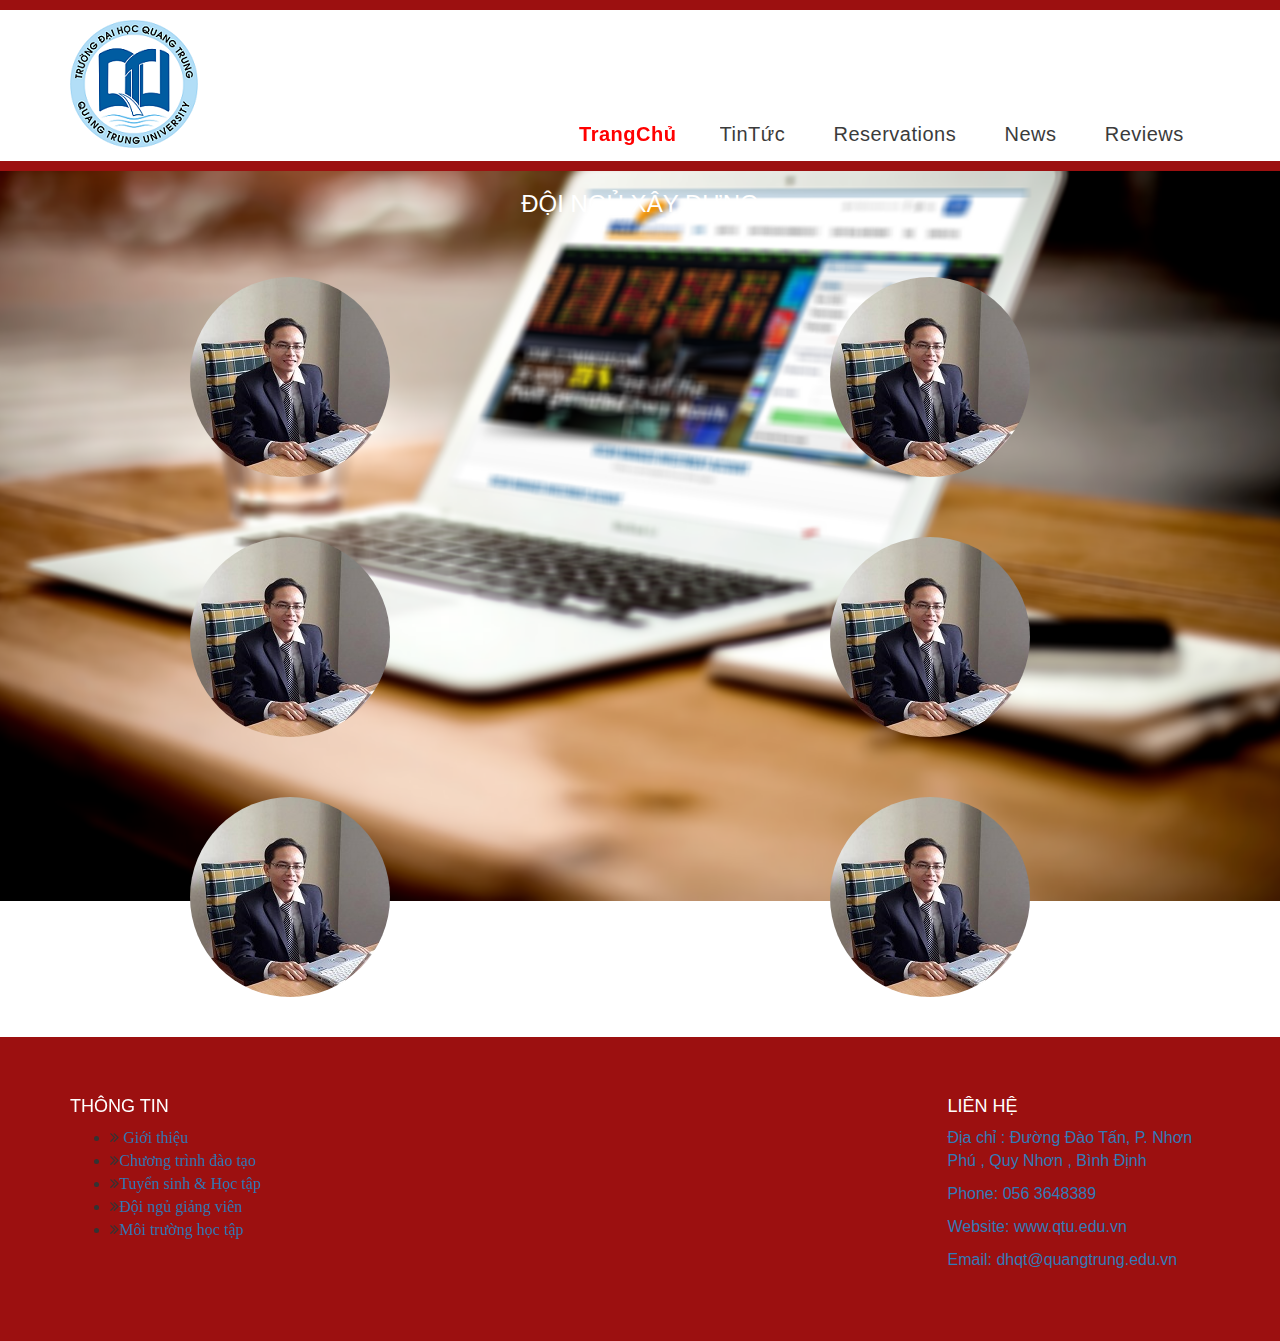
==== about.html @ 81a6c575 "webdt" ====
<!DOCTYPE html>
<html>
<head>
    <meta charset="utf-8">
    <title>Phòng Đào Tạo Đại Học Quang Trung - QTU</title>
    <link rel="stylesheet" type="text/css" href="css/bootstrap.min.css">
    <link rel="stylesheet" type ="text/css" href="css/font-awesome.min.css">
    <link rel="stylesheet" type="text/css" href="css/main.css">
   <!-- js -->
<script src="js/jquery.min.js"></script>
<script src="js/modernizr.custom.js"></script>
    <script type="text/javascript">
     $(function(){
            $('.dropdown').hover(function() {
                $(this).addClass('open');
            },
            function() {
                $(this).removeClass('open');
            });
        });
    </script>
    <!-- start-smoth-scrolling-->
    <script type="application/x-javascript"> addEventListener("load", function() { setTimeout(hideURLbar, 0); }, false); function hideURLbar(){ window.scrollTo(0,1); } </script>
<script type="text/javascript" src="js/move-top.js"></script>
<script type="text/javascript" src="js/easing.js"></script> 
<script type="text/javascript" src="js/modernizr.custom.53451.js"></script>
<script type="text/javascript">
    jQuery(document).ready(function($) {
      $(".scroll").click(function(event){   
        event.preventDefault();
        $('html,body').animate({scrollTop:$(this.hash).offset().top},1000);
      });
    });
</script>
<!-- script-for-menu -->
         <script>
           $( "span.menu" ).click(function() {
           $( "ul.nav1" ).slideToggle( 300, function() {
           // Animation complete.
            });
           });
        </script>
        <!-- /script-for-menu -->
<!--//end-smoth-scrolling-->
</head>
<body>
    <header class ="top">
        <div class ="container">
            <div class = "row">
                <div class ="col-md-3">
                    <div class ="header-logo"><img src="images/logo.png"></div>
                </div>
                <div class ="col-md-9">
                    <div class="top-nav">    
                      <ul class="nav1 cl-effect-5">
                        <li><a href="index.html" class="active"><span data-hover="TrangChủ">TrangChủ</span></a></li>
                        <li><a href="menu.html"> <span data-hover="TinTức"> TinTức </span> </a></li>
                        <li><a href="reservations.html"><span data-hover="Reservations">Reservations </span></a></li>
                        <li><a href="news.html"><span data-hover="News">News</span></a></li>
                        <li><a href="reviews.html"><span data-hover="Reviews"> Reviews </span></a></li>
                      </ul>
        
                    </div>  
                    <div class="clearfix"> </div>
                </div>
            </div> 
          </div>       
    </header>
    <div class="about" style="position: relative;z-index: 0;background: url('images/cc.png') no-repeat center / cover fixed;">
            <div class="container">
                <div class="row">
                    <div class="col-md-12 about-logo">
                        <h3> ĐỘI NGỦ XÂY DỰNG</h3> 
                    </div>
                    <div class="col-md-4 about-who">
                        <li>
                            <div class="who who-behind-photo1">
                                <div class="tn">
                                    <h3>Nguyễn Thanh Đạt</h3>
                                    <a href="https://www.facebook.com/thanhdat.nguyen.904"><i class="fa fa-facebook-official"></i></a>
                                    <p>"DIRECTING CONTENT"</p>

                                </div>
                            </div>
                        </li>
                        <li>
                            <div class="who who-behind-photo1">
                                <div class="tn">
                                    <h3>abc</h3>
                                </div>
                            </div>
                        </li>
                        <li>
                            <div class="who who-behind-photo1">
                                <div class="tn">
                                    <h3>Nguyễn Thanh Đạt</h3>
                                </div>
                            </div>
                        </li>
                    </div>
                    <div class="col-md-4 about-logo">

                    </div>
                    <div class="col-md-4 about-who">
                        <ul>
                        <li>
                            <div class="who who-behind-photo1">
                                <div class="tn">
                                    <h3>abc</h3>
                                </div>
                            </div>
                        </li>
                        </ul>
                        <ul>
                        <li>
                            <div class="who who-behind-photo1">
                                <div class="tn">
                                    <h3>abc</h3>
                                </div>
                            </div>
                        </li>
                        </ul>
                        <ul>
                        <li>
                            <div class="who who-behind-photo1">
                                <div class="tn">
                                    <h3>abc</h3>
                                </div>
                            </div>
                        </li>
                        </ul>
                    </div>
                </div>
            </div>
        </div>

	

    <footer class = "footer">
        <div class ="container">
        <div class = "row">
            <div class ="col-md-3">
                <h4>THÔNG TIN</h4>
                <ul>
                    <li><i class="fa fa-angle-double-right" aria-hidden="true"><a href="#"> Giới thiệu </a></i></li>
                    <li><i class="fa fa-angle-double-right" aria-hidden="true"><a href="#">Chương trình đào tạo</a></i></li>
                    <li><i class="fa fa-angle-double-right" aria-hidden="true"><a href="#">Tuyển sinh &amp; Học tập</a></i></li>
                    <li><i class="fa fa-angle-double-right" aria-hidden="true"><a href="#">Đội ngủ giảng viên</a></i></li>
                    <li><i class="fa fa-angle-double-right" aria-hidden="true"><a href="moi-truong-hoc-tap.php">Môi trường học tập</a></i></li>
                </ul>
            </div>
            <div class ="col-md-6"></div>
            <div class ="col-md-3">
                <h4>LIÊN HỆ</h4>
                <address>
                  <p>Địa chỉ : Đường Đào Tấn, P. Nhơn Phú ,  Quy Nhơn , Bình Định</p>
                  <p>Phone: 056 3648389 </p>
                  <p>Website: www.qtu.edu.vn</p>
                  <p>Email: dhqt@quangtrung.edu.vn</p>
                </address>
            </div>
        </div>
        </div>
    </footer>
</body>
</html>
---- css/main.css ----
.top {
	border-color: #e7e7e7;
	border-top: solid 10px #9c1010;
	border-bottom: solid 10px #9c1010;
    padding-top: 10px;
}
.footer {
	font-size: 16px;
	background: #9c1010;
    display: inline;
    float: left;
    padding: 50px 0;
    width: 100%;
}
.h4, h4 {
    color: #fff;
}
.header-logo a {
    display: block;
    width: 100%
}

#mu-service {
    display: inline;
    float: left;
    
    width: 100%;
}
#mu-service .mu-service-area {
    display: inline;
    float: left;
    width: 100%;
}
#mu-service .mu-service-area .mu-service-single {
    background-color: #01bafd;
    color: #fff;
    display: inline;
    float: left;
    padding: 35px 25px;
    text-align: center;
    width: 33.33%;
}
#mu-service-single{
width: 33.33%;   

}
#mu-service .mu-service-area .mu-service-single:nth-child(2) {
    background-color: #2ecc71;
}
#mu-service .mu-service-area .mu-service-single:nth-child(3) {
    background-color: #45a0de;
}


#mu-service .mu-service-area .mu-service-single1 {
    background-color: #01bafd;
    color: #fff;
    display: inline;
    float: left;
    padding: 35px 25px;
    text-align: center;
    width: 33.33%;
}
#mu-service-single{
width: 33.33%;   

}
#mu-abtus-counter {
    background-color: #01bafd;
    display: inline;
    float: left;
    padding: 100px 0;
    width: 100%;
}
#mu-abtus-counter .mu-abtus-counter-area .mu-abtus-counter-single h4 {
    color: #fff;
    font-size: 40px;
    font-weight: bold;
    margin-bottom: 5px;
    margin-top: 20px;
}
#mu-service .mu-service-area .mu-service-single1:nth-child(2) {
    background-color: #0d2933;
}
#mu-service .mu-service-area .mu-service-single1:nth-child(3) {
    background-color: #1d2021;
}
#mu-abtus-counter .mu-abtus-counter-area {
    display: inline;
    float: left;
    width: 100%;
}
#mu-abtus-counter .mu-abtus-counter-area .mu-abtus-counter-single {
    border-right: 2px solid #888;
    display: inline;
    float: left;
    text-align: center;
    width: 100%;
}
.top-nav {
    float: right;
   margin-top: 100px


}
span.menu {
    display: none;
}

.top-nav ul li{
    list-style-type:none;
    display: inline-block;
    margin: 0 1.3em;
}   
.top-nav ul li a {
    position: relative;
    display: inline-block;
    margin: 0;
    color: #3b3b3b;
    text-decoration: none;
    font-weight: 500;
    font-size: 20px;
    letter-spacing: 0.5px;

}
.cl-effect-5 li a {
     overflow: hidden;
     padding: 0 8px 0 0;
     height: 1.3em;

}

.cl-effect-5 li a span {
    position: relative;
    display: inline-block;
    -webkit-transition: -webkit-transform 0.3s;
    -moz-transition: -moz-transform 0.3s;
    transition: transform 0.3s;
}

.cl-effect-5 li a span::before {
    position: absolute;
    top: 100%;
    content: attr(data-hover);
    font-weight: 600;
    -webkit-transform: translate3d(0,0,0);
    -moz-transform: translate3d(0,0,0);
    transform: translate3d(0,0,0);
}

.cl-effect-5 li a:hover span,
.cl-effect-5 li a:focus span,.cl-effect-5 li a.active span {
    -webkit-transform: translateY(-100%);
    -moz-transform: translateY(-100%);
    transform: translateY(-100%);
    color:red;
}
address {
    margin-bottom: 20px;
    font-style: normal;
    line-height: 1.42857143;
    color: #337ab7;
}
.tintuc {
    margin: 20px auto;
    font-size: 24px;
    color: #be1e2d;
    text-transform: uppercase;
    text-align: center;
}
.tintucchung {
    height: auto;
    width: 100%;
    margin-bottom: 10px;
}
.Date {
    color: #999;
    font-style: italic;
}
#sukien {
    margin: 20px auto;
    text-align: center;
}
.sk {
    font-size: 24px;
    color: #9c1010;
    text-transform: uppercase;
    line-height: 200%;
}

.space {
	padding-bottom: 12em;
}
.abc {
	

	 
     width: 50px;
    height: 50px;
    -webkit-transition: width 2s, height 4s; /* For Safari 3.1 to 6.0 */
    transition: width 2s, height 4s;
    

    
    position: absolute;
  	
    z-index: 0;
   font-size: 60px;
    color: rgba(0,0,0,0.15);
    
}

.abc:hover{
	 width: 600px;
	 height: 300px;

}
.who{
    width: 200px;
    height: 200px;
    border-radius: 50%;
    position: relative;
    cursor: default;
    
    -webkit-transition: all 0.4s ease-in-out;
    -moz-transition: all 0.4s ease-in-out;
    -o-transition: all 0.4s ease-in-out;
    -ms-transition: all 0.4s ease-in-out;
    transition: all 0.4s ease-in-out;
}
.who:hover {
    box-shadow: inset 0 0 0 110px rgba(200,95,66, 0.4), inset 0 0 0 16px rgba(255,255,255,0.8), 0 1px 2px rgba(0,0,0,0.1);
}
.who-behind-photo1{
    background-image: url(../images/nguyenthanhdat1.jpg);
}
.tn{
    position: absolute;
    width: 100%;
    height: 100%;
    border-radius: 50%;
    opacity: 0;
    -webkit-transition: all 0.4s ease-in-out;
    -moz-transition: all 0.4s ease-in-out;
    -o-transition: all 0.4s ease-in-out;
    -ms-transition: all 0.4s ease-in-out;
    transition: all 0.4s ease-in-out;
    -webkit-transform: scale(0);
    -moz-transform: scale(0);
    -o-transform: scale(0);
    -ms-transform: scale(0);
    transform: scale(0);
    -webkit-backface-visibility: hidden;
}
.who:hover .tn {
    opacity: 1;
    -webkit-transform: scale(1);
    -moz-transform: scale(1);
    -o-transform: scale(1);
    -ms-transform: scale(1);
    transform: scale(1);
}
.who h3 {
    color: #fff;
    text-transform: uppercase;
    position: relative;
    letter-spacing: 4px;
    font-size: 8px;
    margin: -1px 44px;
    padding: 43px 0 0 0;
    height: 110px;
    font-family: 'Open Sans', Arial, sans-serif;
    text-shadow: 0 0 1px #fff, 0 1px 2px rgba(0,0,0,0.3);
    text-align: center;
}
.who p {
    color: #fff;
    padding: 29px 9px;
    font-style: italic;
    margin: 0 20px;
    font-size: 12px;
    border-top: 1px solid rgba(255,255,255,0.5);
    
}
.about-logo h3{
	text-align: center;
	color: #fff;
}
.about-who {
    margin-top: 30px;
}
.about-who li{
    width: 220px;
    height: 220px;
    margin: 20px;
    float: right;
    clear: right;
    display: -webkit-inline-box;
}
.about-who ul{
    width: 220px;
    height: 220px;
 
    float: left: 
   
}



///https://developer.mozilla.org/en-US/docs/Web/CSS/CSS_Transitions/Using_CSS_transitions
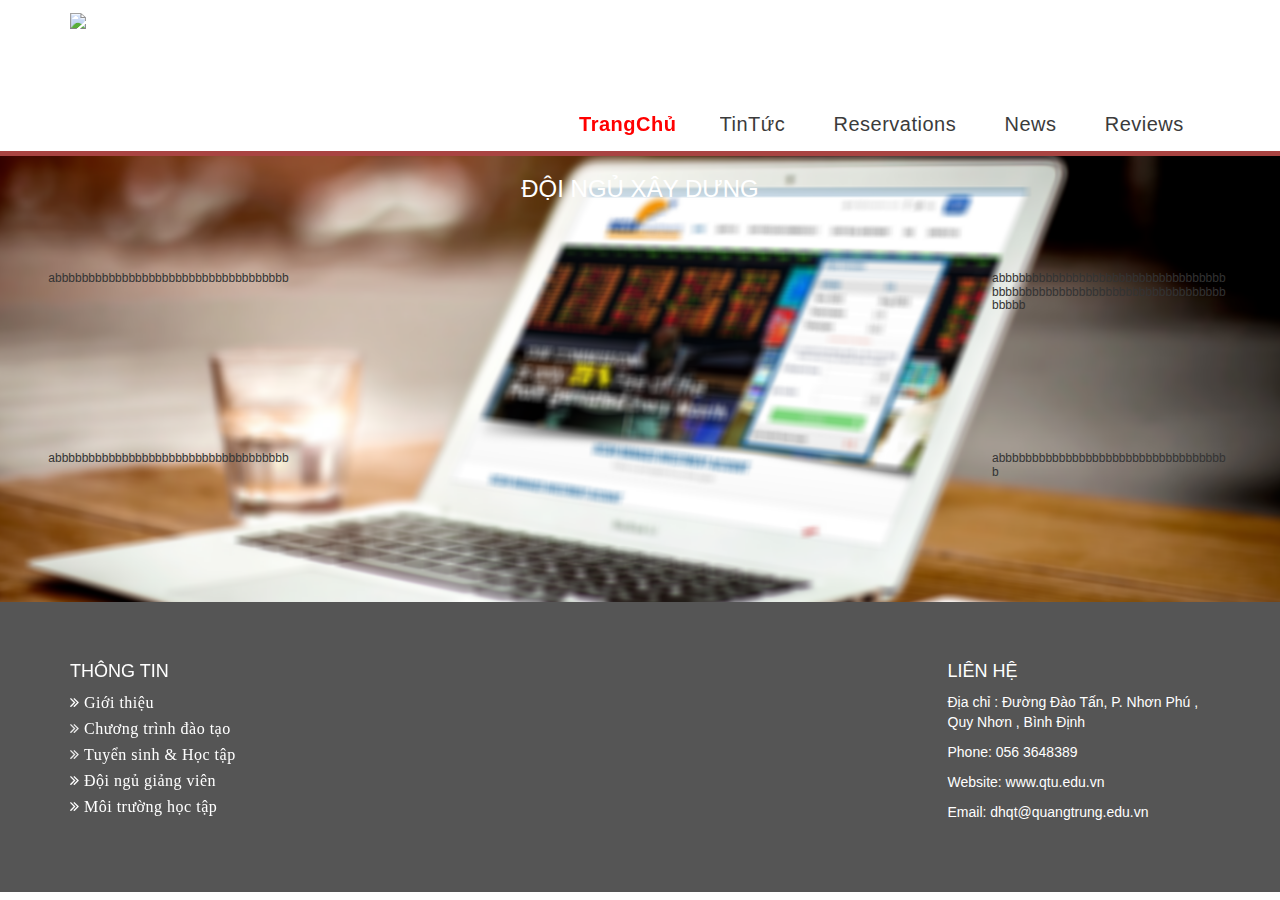
==== commit a4f7361a: "Fix icon" ====
--- a/about.html
+++ b/about.html
@@ -6,49 +6,13 @@
     <link rel="stylesheet" type="text/css" href="css/bootstrap.min.css">
     <link rel="stylesheet" type ="text/css" href="css/font-awesome.min.css">
     <link rel="stylesheet" type="text/css" href="css/main.css">
-   <!-- js -->
-<script src="js/jquery.min.js"></script>
-<script src="js/modernizr.custom.js"></script>
-    <script type="text/javascript">
-     $(function(){
-            $('.dropdown').hover(function() {
-                $(this).addClass('open');
-            },
-            function() {
-                $(this).removeClass('open');
-            });
-        });
-    </script>
-    <!-- start-smoth-scrolling-->
-    <script type="application/x-javascript"> addEventListener("load", function() { setTimeout(hideURLbar, 0); }, false); function hideURLbar(){ window.scrollTo(0,1); } </script>
-<script type="text/javascript" src="js/move-top.js"></script>
-<script type="text/javascript" src="js/easing.js"></script> 
-<script type="text/javascript" src="js/modernizr.custom.53451.js"></script>
-<script type="text/javascript">
-    jQuery(document).ready(function($) {
-      $(".scroll").click(function(event){   
-        event.preventDefault();
-        $('html,body').animate({scrollTop:$(this.hash).offset().top},1000);
-      });
-    });
-</script>
-<!-- script-for-menu -->
-         <script>
-           $( "span.menu" ).click(function() {
-           $( "ul.nav1" ).slideToggle( 300, function() {
-           // Animation complete.
-            });
-           });
-        </script>
-        <!-- /script-for-menu -->
-<!--//end-smoth-scrolling-->
 </head>
 <body>
     <header class ="top">
         <div class ="container">
             <div class = "row">
                 <div class ="col-md-3">
-                    <div class ="header-logo"><img src="images/logo.png"></div>
+                    <div class ="header-logo"><img src="images/headlogo.png"></div>
                 </div>
                 <div class ="col-md-9">
                     <div class="top-nav">    
@@ -70,33 +34,33 @@
             <div class="container">
                 <div class="row">
                     <div class="col-md-12 about-logo">
-                        <h3> ĐỘI NGỦ XÂY DỰNG</h3> 
+                        <h3> ĐỘI NGỦ XÂY DỰNG</h3>
                     </div>
                     <div class="col-md-4 about-who">
                         <li>
                             <div class="who who-behind-photo1">
                                 <div class="tn">
                                     <h3>Nguyễn Thanh Đạt</h3>
-                                    <a href="https://www.facebook.com/thanhdat.nguyen.904"><i class="fa fa-facebook-official"></i></a>
-                                    <p>"DIRECTING CONTENT"</p>
-
-                                </div>
+                                    <p class="who-social"><a href="https://www.facebook.com/thanhdat.nguyen.904"><i class="fa fa-facebook-official"></i></a></p>
+                                    <p class="who-position">"DIRECTING CONTENT"</p>
+                                </div> 
+                                <div class="about-text-left"> 
+									<h6>abbbbbbbbbbbbbbbbbbbbbbbbbbbbbbbbbbb</h6>
+                                </div>                              
                             </div>
                         </li>
                         <li>
-                            <div class="who who-behind-photo1">
+                            <div class="who who-behind-photo2">
                                 <div class="tn">
-                                    <h3>abc</h3>
+                                    <h3>Nguyễn hoàng phúc</h3>
+                                    <p class="who-social"><a href="https://www.facebook.com/phuc.nguyen.716"><i class="fa fa-facebook-official"></i></a></p>
+                                    <p class="who-position">"DEVELOPMENT SYSTEM"</p>
+                                </div> 
+                                <div class="about-text-left"> 
+									<h6>abbbbbbbbbbbbbbbbbbbbbbbbbbbbbbbbbbb</h6>
                                 </div>
                             </div>
-                        </li>
-                        <li>
-                            <div class="who who-behind-photo1">
-                                <div class="tn">
-                                    <h3>Nguyễn Thanh Đạt</h3>
-                                </div>
-                            </div>
-                        </li>
+                        </li>                      
                     </div>
                     <div class="col-md-4 about-logo">
 
@@ -104,53 +68,52 @@
                     <div class="col-md-4 about-who">
                         <ul>
                         <li>
-                            <div class="who who-behind-photo1">
+                            <div class="who who-behind-photo3">
                                 <div class="tn">
-                                    <h3>abc</h3>
+                                    <h3>đỗ minh đức</h3>
+                                    <p class="who-social"><a href="https://www.facebook.com/princedominh?fref=ts"><i class="fa fa-facebook-official"></i></a></p>
+                                    <p class="who-position">"DEVELOPMENT SYSTEM"</p>
+                                </div> 
+                                <div class="about-text-right"> 
+									<h6>abbbbbbbbbbbbbbbbbbbbbbbbbbbbbbbbbbbbbbbbbbbbbbbbbbbbbbbbbbbbbbbbbbbbbbbbbb</h6>
                                 </div>
                             </div>
                         </li>
                         </ul>
                         <ul>
                         <li>
-                            <div class="who who-behind-photo1">
-                                <div class="tn">
-                                    <h3>abc</h3>
+                            <div class="who who-behind-photo4">
+                                 <div class="tn">
+                                    <h3>cao nhật triết</h3>
+                                    <p class="who-social"><a href="https://www.facebook.com/profile.php?id=100012767382526"><i class="fa fa-facebook-official"></i></a></p>
+                                    <p class="who-position">"DEVELOPMENT SYSTEM"</p>
+                                </div> 
+                                <div class="about-text-right"> 
+									<h6>abbbbbbbbbbbbbbbbbbbbbbbbbbbbbbbbbbb</h6>
                                 </div>
                             </div>
-                        </li>
-                        </ul>
-                        <ul>
-                        <li>
-                            <div class="who who-behind-photo1">
-                                <div class="tn">
-                                    <h3>abc</h3>
-                                </div>
-                            </div>
-                        </li>
-                        </ul>
+                        </li>                        
                     </div>
                 </div>
             </div>
-        </div>
-
-	
-
+    </div>
     <footer class = "footer">
         <div class ="container">
         <div class = "row">
             <div class ="col-md-3">
+              <div class="footer-left">
                 <h4>THÔNG TIN</h4>
-                <ul>
+                  <ul>
                     <li><i class="fa fa-angle-double-right" aria-hidden="true"><a href="#"> Giới thiệu </a></i></li>
-                    <li><i class="fa fa-angle-double-right" aria-hidden="true"><a href="#">Chương trình đào tạo</a></i></li>
-                    <li><i class="fa fa-angle-double-right" aria-hidden="true"><a href="#">Tuyển sinh &amp; Học tập</a></i></li>
-                    <li><i class="fa fa-angle-double-right" aria-hidden="true"><a href="#">Đội ngủ giảng viên</a></i></li>
-                    <li><i class="fa fa-angle-double-right" aria-hidden="true"><a href="moi-truong-hoc-tap.php">Môi trường học tập</a></i></li>
-                </ul>
+                    <li><i class="fa fa-angle-double-right" aria-hidden="true"><a href="#"> Chương trình đào tạo</a></i></li>
+                    <li><i class="fa fa-angle-double-right" aria-hidden="true"><a href="#"> Tuyển sinh &amp; Học tập</a></i></li>
+                     <li><i class="fa fa-angle-double-right" aria-hidden="true"><a href="#"> Đội ngủ giảng viên</a></i></li>
+                    <li><i class="fa fa-angle-double-right" aria-hidden="true"><a href="moi-truong-hoc-tap.php"> Môi trường học tập</a></i></li>
+                  </ul>
+              </div>
             </div>
             <div class ="col-md-6"></div>
-            <div class ="col-md-3">
+            <div class ="col-md-3 footer-left">
                 <h4>LIÊN HỆ</h4>
                 <address>
                   <p>Địa chỉ : Đường Đào Tấn, P. Nhơn Phú ,  Quy Nhơn , Bình Định</p>
--- a/css/main.css
+++ b/css/main.css
@@ -1,16 +1,45 @@
 .top {
-	border-color: #e7e7e7;
-	border-top: solid 10px #9c1010;
-	border-bottom: solid 10px #9c1010;
+    border-color: #e7e7e7;
+    border-bottom: solid 5px #a94442;
     padding-top: 10px;
 }
 .footer {
-	font-size: 16px;
-	background: #9c1010;
+    background: #555;
     display: inline;
     float: left;
     padding: 50px 0;
     width: 100%;
+}
+
+.footer-left ul {
+  padding: 0;
+  margin: 0;
+}
+.footer-left ul li {
+    display: block;
+     font-size: 16px;
+    color: #fff;
+    font-weight: 300;
+    letter-spacing: 0.5px;
+    margin-bottom: 3px;
+}
+.footer-left ul li:nth-child(2),.footer-left ul li:nth-child(3) {
+  font-weight: 100;
+  color: #ebebeb;
+}
+.footer-left ul li a{
+    color: #fff;
+    text-decoration:none;
+    font-weight:400;
+}
+.footer-left ul li a:hover{
+    color: #f1df1a;
+}
+address {
+    margin-bottom: 20px;
+    font-style: normal;
+    line-height: 1.42857143;
+    color: #fff;
 }
 .h4, h4 {
     color: #fff;
@@ -23,7 +52,8 @@
 #mu-service {
     display: inline;
     float: left;
-    
+    margin-top: 10em;
+    margin-bottom: 10em;
     width: 100%;
 }
 #mu-service .mu-service-area {
@@ -66,7 +96,7 @@
 
 }
 #mu-abtus-counter {
-    background-color: #01bafd;
+    background-color: #d05552;
     display: inline;
     float: left;
     padding: 100px 0;
@@ -155,12 +185,6 @@
     transform: translateY(-100%);
     color:red;
 }
-address {
-    margin-bottom: 20px;
-    font-style: normal;
-    line-height: 1.42857143;
-    color: #337ab7;
-}
 .tintuc {
     margin: 20px auto;
     font-size: 24px;
@@ -191,23 +215,16 @@
 .space {
 	padding-bottom: 12em;
 }
-.abc {
-	
-
-	 
+
+.abc {		 
      width: 50px;
     height: 50px;
     -webkit-transition: width 2s, height 4s; /* For Safari 3.1 to 6.0 */
     transition: width 2s, height 4s;
-    
-
-    
     position: absolute;
-  	
     z-index: 0;
    font-size: 60px;
-    color: rgba(0,0,0,0.15);
-    
+    color: rgba(0,0,0,0.15);   
 }
 
 .abc:hover{
@@ -215,9 +232,10 @@
 	 height: 300px;
 
 }
+/*---------start-about.html-------*/
 .who{
-    width: 200px;
-    height: 200px;
+    width: 140px;
+    height: 140px;
     border-radius: 50%;
     position: relative;
     cursor: default;
@@ -232,7 +250,22 @@
     box-shadow: inset 0 0 0 110px rgba(200,95,66, 0.4), inset 0 0 0 16px rgba(255,255,255,0.8), 0 1px 2px rgba(0,0,0,0.1);
 }
 .who-behind-photo1{
-    background-image: url(../images/nguyenthanhdat1.jpg);
+    background-image: url(../images/nguyenthanhdat11.jpg);
+}
+.who-behind-photo2{
+    background-image: url(../images/nguyenhoangphuc.jpg);
+}
+.who-behind-photo3{
+    background-image: url(../images/dominhduc.jpg);
+}
+.who-behind-photo4{
+    background-image: url(../images/caonhattriet.jpg);
+}
+.who-social {margin: -39px 17px; font-size: 20px; border-top: 1px solid rgba(255,255,255,0.5);
+}
+.who-position{ margin: 37px 19px;
+    border-top: 1px solid rgba(255,255,255,0.5);
+    font-size: 11px;
 }
 .tn{
     position: absolute;
@@ -264,9 +297,9 @@
     color: #fff;
     text-transform: uppercase;
     position: relative;
-    letter-spacing: 4px;
-    font-size: 8px;
-    margin: -1px 44px;
+    letter-spacing: 1px;
+    font-size: 11px;
+    margin: -12px 27px;
     padding: 43px 0 0 0;
     height: 110px;
     font-family: 'Open Sans', Arial, sans-serif;
@@ -275,12 +308,9 @@
 }
 .who p {
     color: #fff;
-    padding: 29px 9px;
+    padding: 1px 13px;
     font-style: italic;
-    margin: 0 20px;
-    font-size: 12px;
-    border-top: 1px solid rgba(255,255,255,0.5);
-    
+    text-align: center;
 }
 .about-logo h3{
 	text-align: center;
@@ -289,22 +319,34 @@
 .about-who {
     margin-top: 30px;
 }
-.about-who li{
-    width: 220px;
-    height: 220px;
+.about-who li {
+    width: 120px;
     margin: 20px;
     float: right;
     clear: right;
     display: -webkit-inline-box;
 }
 .about-who ul{
-    width: 220px;
-    height: 220px;
- 
-    float: left: 
+    width: 140px;
+  
    
 }
-
-
+.about-text-left{
+    margin-left: -259px;
+    word-wrap: break-word;
+    width: 184%;
+    height: 94%;
+}
+.about-text-left h6{
+    float: right;
+}
+.about-text-right{
+    margin-left: 142px;
+    word-wrap: break-word;
+    width: 170%;
+    height: 94%;
+
+}
+/*---------End-about.html-------*/
 
 ///https://developer.mozilla.org/en-US/docs/Web/CSS/CSS_Transitions/Using_CSS_transitions
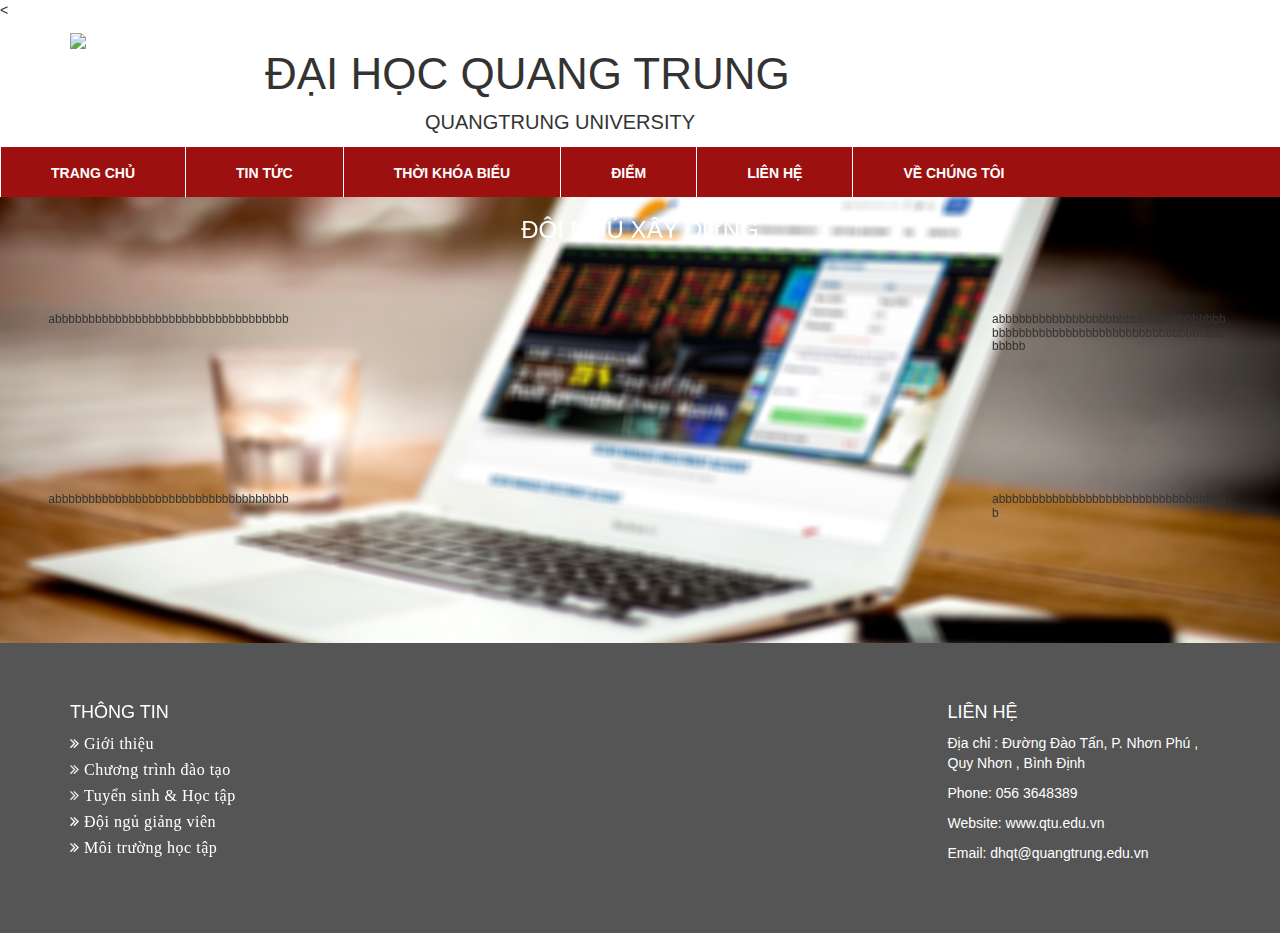
==== commit 9fadd6a4: "Update index + about" ====
--- a/about.html
+++ b/about.html
@@ -8,27 +8,32 @@
     <link rel="stylesheet" type="text/css" href="css/main.css">
 </head>
 <body>
-    <header class ="top">
+    <<header class ="top">
         <div class ="container">
             <div class = "row">
-                <div class ="col-md-3">
+                <div class ="col-md-2">
                     <div class ="header-logo"><img src="images/headlogo.png"></div>
                 </div>
-                <div class ="col-md-9">
-                    <div class="top-nav">    
-                      <ul class="nav1 cl-effect-5">
-                        <li><a href="index.html" class="active"><span data-hover="TrangChủ">TrangChủ</span></a></li>
-                        <li><a href="menu.html"> <span data-hover="TinTức"> TinTức </span> </a></li>
-                        <li><a href="reservations.html"><span data-hover="Reservations">Reservations </span></a></li>
-                        <li><a href="news.html"><span data-hover="News">News</span></a></li>
-                        <li><a href="reviews.html"><span data-hover="Reviews"> Reviews </span></a></li>
-                      </ul>
-        
-                    </div>  
-                    <div class="clearfix"> </div>
+                <div class ="col-md-10">
+                  <h1 class="n-scl">
+                    ĐẠI HỌC QUANG TRUNG
+                  </h1>
+                  <p class="name">QUANGTRUNG UNIVERSITY</p>
                 </div>
             </div> 
-          </div>       
+          </div>    
+    
+        <div class="menu" style="transform: translate3d(0px, 0px, 0px);">
+          <ul>
+            <li class="active"><a href="#">TRANG CHỦ</a></li>
+            <li><a href="#">TIN TỨC</a></li>
+            <li><a href="#">THỜI KHÓA BIỂU</a></li>
+            <li><a href="#">ĐIỂM</a></li>
+            <li><a href="#">LIÊN HỆ</a></li>
+            <li><a href="#">VỀ CHÚNG TÔI</a></li>
+          </ul>
+        </div>
+    </div>
     </header>
     <div class="about" style="position: relative;z-index: 0;background: url('images/cc.png') no-repeat center / cover fixed;">
             <div class="container">
@@ -41,7 +46,7 @@
                             <div class="who who-behind-photo1">
                                 <div class="tn">
                                     <h3>Nguyễn Thanh Đạt</h3>
-                                    <p class="who-social"><a href="https://www.facebook.com/thanhdat.nguyen.904"><i class="fa fa-facebook-official"></i></a></p>
+                                    <div class="who-social"><a href="https://www.facebook.com/thanhdat.nguyen.904"><i class="fa fa-facebook-official"></i></a></div>
                                     <p class="who-position">"DIRECTING CONTENT"</p>
                                 </div> 
                                 <div class="about-text-left"> 
@@ -53,7 +58,9 @@
                             <div class="who who-behind-photo2">
                                 <div class="tn">
                                     <h3>Nguyễn hoàng phúc</h3>
-                                    <p class="who-social"><a href="https://www.facebook.com/phuc.nguyen.716"><i class="fa fa-facebook-official"></i></a></p>
+                                    <div class="who-social"><a href="https://www.facebook.com/phuc.nguyen.716"><i class="fa fa-facebook-official"></i></a>
+                                    <a href="mailto:nguyenthanhdat@quangtrung.edu.vn"><i class="fa fa-facebook-official"></i></a>
+                                    </div>
                                     <p class="who-position">"DEVELOPMENT SYSTEM"</p>
                                 </div> 
                                 <div class="about-text-left"> 
@@ -71,7 +78,7 @@
                             <div class="who who-behind-photo3">
                                 <div class="tn">
                                     <h3>đỗ minh đức</h3>
-                                    <p class="who-social"><a href="https://www.facebook.com/princedominh?fref=ts"><i class="fa fa-facebook-official"></i></a></p>
+                                    <div class="who-social"><a href="https://www.facebook.com/princedominh?fref=ts"><i class="fa fa-facebook-official"></i></a></div>
                                     <p class="who-position">"DEVELOPMENT SYSTEM"</p>
                                 </div> 
                                 <div class="about-text-right"> 
@@ -85,7 +92,11 @@
                             <div class="who who-behind-photo4">
                                  <div class="tn">
                                     <h3>cao nhật triết</h3>
-                                    <p class="who-social"><a href="https://www.facebook.com/profile.php?id=100012767382526"><i class="fa fa-facebook-official"></i></a></p>
+                                    <div class="who-social">
+                                    <a href="https://www.facebook.com/profile.php?id=100012767382526">
+                                    <i class="fa fa-facebook-official"></i>
+                                    </a>
+                                    </div>
                                     <p class="who-position">"DEVELOPMENT SYSTEM"</p>
                                 </div> 
                                 <div class="about-text-right"> 
--- a/css/main.css
+++ b/css/main.css
@@ -1,7 +1,49 @@
 .top {
     border-color: #e7e7e7;
-    border-bottom: solid 5px #a94442;
+    
     padding-top: 10px;
+}
+.menu {
+    min-height: 50px;
+}
+.menu ul {
+    list-style-type: none;
+    margin: 0;
+    padding: 0;
+    overflow: hidden;
+    background-color: #9c1010;
+    height: 5rem;
+}
+.menu ul li {
+    display:inline;
+    float: center;
+}
+.menu ul li a {
+    display: inline-block;
+    color: white;
+    text-align: center;
+    padding: 9px 50px;
+    text-decoration: none;
+}
+.menu ul li a.active {
+    background-color: #4CAF50;
+}
+.menu ul a {
+    text-decoration:none;
+    float:left;
+    background:;
+    color:#fff;
+    font-weight:bold;
+    text-align:center;
+    line-height:35px;
+    border-left:1px solid #fff;
+}
+.name {
+    font-size: 2rem;
+    padding-left: 16rem;
+}
+h1.n-scl {
+    font-size: 44px;
 }
 .footer {
     background: #555;
@@ -153,38 +195,6 @@
     letter-spacing: 0.5px;
 
 }
-.cl-effect-5 li a {
-     overflow: hidden;
-     padding: 0 8px 0 0;
-     height: 1.3em;
-
-}
-
-.cl-effect-5 li a span {
-    position: relative;
-    display: inline-block;
-    -webkit-transition: -webkit-transform 0.3s;
-    -moz-transition: -moz-transform 0.3s;
-    transition: transform 0.3s;
-}
-
-.cl-effect-5 li a span::before {
-    position: absolute;
-    top: 100%;
-    content: attr(data-hover);
-    font-weight: 600;
-    -webkit-transform: translate3d(0,0,0);
-    -moz-transform: translate3d(0,0,0);
-    transform: translate3d(0,0,0);
-}
-
-.cl-effect-5 li a:hover span,
-.cl-effect-5 li a:focus span,.cl-effect-5 li a.active span {
-    -webkit-transform: translateY(-100%);
-    -moz-transform: translateY(-100%);
-    transform: translateY(-100%);
-    color:red;
-}
 .tintuc {
     margin: 20px auto;
     font-size: 24px;
@@ -202,21 +212,20 @@
     font-style: italic;
 }
 #sukien {
-    margin: 20px auto;
     text-align: center;
 }
 .sk {
-    font-size: 24px;
-    color: #9c1010;
+    font-size: 30pt;
     text-transform: uppercase;
     line-height: 200%;
+    padding: 10px 20px -1px 40px;
 }
 
 .space {
-	padding-bottom: 12em;
-}
-
-.abc {		 
+    padding-bottom: 12em;
+}
+
+.abc {       
      width: 50px;
     height: 50px;
     -webkit-transition: width 2s, height 4s; /* For Safari 3.1 to 6.0 */
@@ -228,8 +237,8 @@
 }
 
 .abc:hover{
-	 width: 600px;
-	 height: 300px;
+     width: 600px;
+     height: 300px;
 
 }
 /*---------start-about.html-------*/
@@ -260,12 +269,6 @@
 }
 .who-behind-photo4{
     background-image: url(../images/caonhattriet.jpg);
-}
-.who-social {margin: -39px 17px; font-size: 20px; border-top: 1px solid rgba(255,255,255,0.5);
-}
-.who-position{ margin: 37px 19px;
-    border-top: 1px solid rgba(255,255,255,0.5);
-    font-size: 11px;
 }
 .tn{
     position: absolute;
@@ -298,10 +301,10 @@
     text-transform: uppercase;
     position: relative;
     letter-spacing: 1px;
-    font-size: 11px;
-    margin: -12px 27px;
+    font-size: 7px;
+    margin: -1px 44px;
     padding: 43px 0 0 0;
-    height: 110px;
+    height: 47px;
     font-family: 'Open Sans', Arial, sans-serif;
     text-shadow: 0 0 1px #fff, 0 1px 2px rgba(0,0,0,0.3);
     text-align: center;
@@ -310,11 +313,14 @@
     color: #fff;
     padding: 1px 13px;
     font-style: italic;
+    margin: 22px 21px;
+    font-size: 10px;
+    border-top: 1px solid rgba(255,255,255,0.5);
     text-align: center;
 }
 .about-logo h3{
-	text-align: center;
-	color: #fff;
+    text-align: center;
+    color: #fff;
 }
 .about-who {
     margin-top: 30px;
@@ -328,8 +334,14 @@
 }
 .about-who ul{
     width: 140px;
-  
    
+}
+.who-social{
+    color: #fff;
+    position: relative;
+    font-size: 18px;
+    margin: -23px 44px;
+    padding: 43px 0 0 0;
 }
 .about-text-left{
     margin-left: -259px;
@@ -347,6 +359,9 @@
     height: 94%;
 
 }
+#counter {
+    text-transform: uppercase;
+}
 /*---------End-about.html-------*/
 
 ///https://developer.mozilla.org/en-US/docs/Web/CSS/CSS_Transitions/Using_CSS_transitions
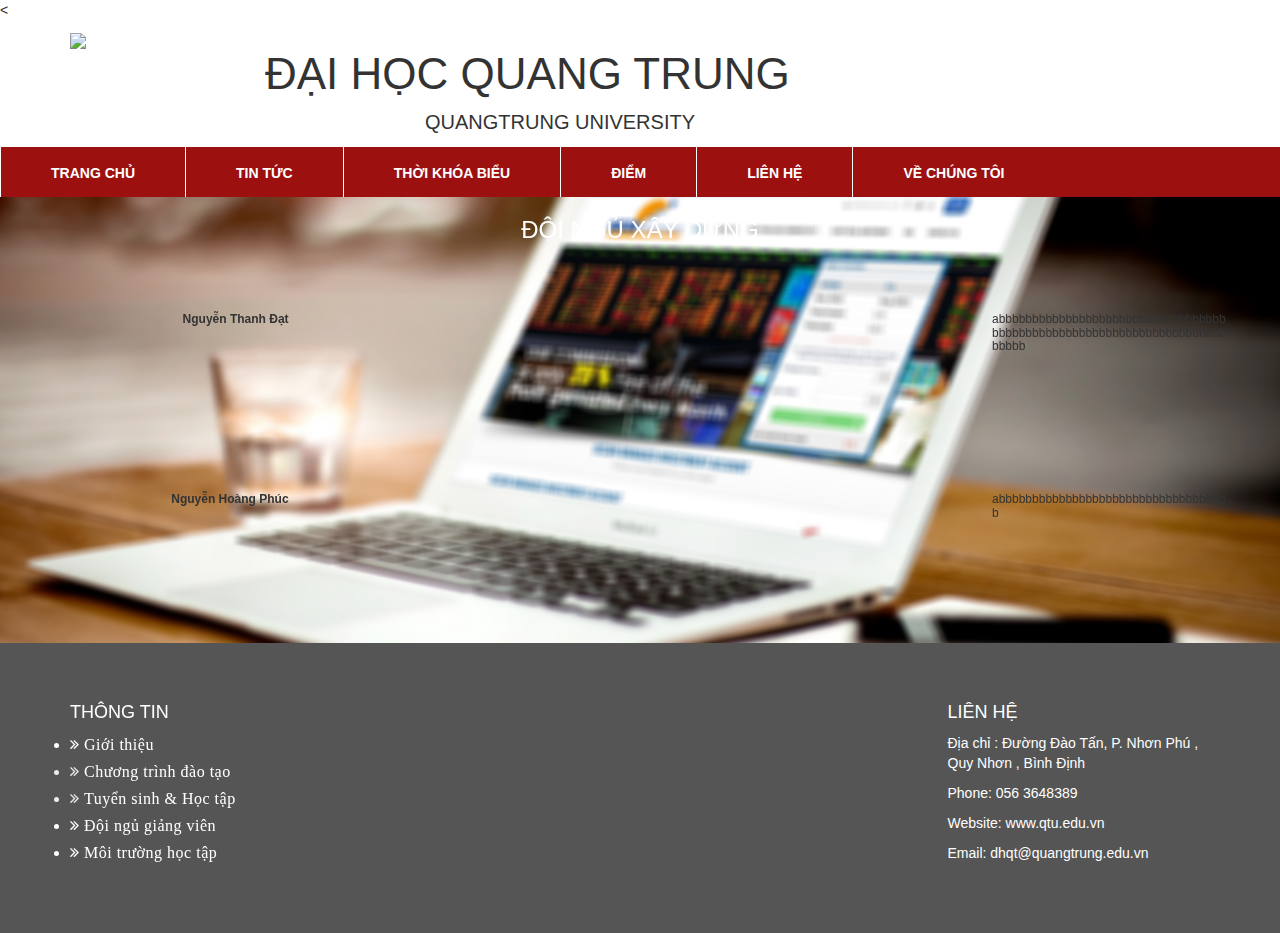
==== commit cc42fb8e: "update index.html" ====
--- a/about.html
+++ b/about.html
@@ -50,7 +50,7 @@
                                     <p class="who-position">"DIRECTING CONTENT"</p>
                                 </div> 
                                 <div class="about-text-left"> 
-									<h6>abbbbbbbbbbbbbbbbbbbbbbbbbbbbbbbbbbb</h6>
+									<h6><strong>Nguyễn Thanh Đạt</strong></h6>
                                 </div>                              
                             </div>
                         </li>
@@ -64,7 +64,7 @@
                                     <p class="who-position">"DEVELOPMENT SYSTEM"</p>
                                 </div> 
                                 <div class="about-text-left"> 
-									<h6>abbbbbbbbbbbbbbbbbbbbbbbbbbbbbbbbbbb</h6>
+									<h6><strong>Nguyễn Hoàng Phúc</strong></h6>
                                 </div>
                             </div>
                         </li>                      
--- a/css/main.css
+++ b/css/main.css
@@ -58,7 +58,6 @@
   margin: 0;
 }
 .footer-left ul li {
-    display: block;
      font-size: 16px;
     color: #fff;
     font-weight: 300;
@@ -70,9 +69,11 @@
   color: #ebebeb;
 }
 .footer-left ul li a{
-    color: #fff;
-    text-decoration:none;
-    font-weight:400;
+    margin-bottom: 20px;
+    font-style: normal;
+    line-height: 1.42857143;
+    color: #fff;
+    text-decoration: none;
 }
 .footer-left ul li a:hover{
     color: #f1df1a;
@@ -114,7 +115,10 @@
 }
 #mu-service-single{
 width: 33.33%;   
-
+}
+.mu-abtus-counter-single a {
+    color: #333333;
+    text-decoration: none;   
 }
 #mu-service .mu-service-area .mu-service-single:nth-child(2) {
     background-color: #2ecc71;
@@ -219,12 +223,15 @@
     text-transform: uppercase;
     line-height: 200%;
     padding: 10px 20px -1px 40px;
+    color: #fff;
 }
 
 .space {
     padding-bottom: 12em;
 }
-
+.even:hover{
+    color: green;
+}
 .abc {       
      width: 50px;
     height: 50px;
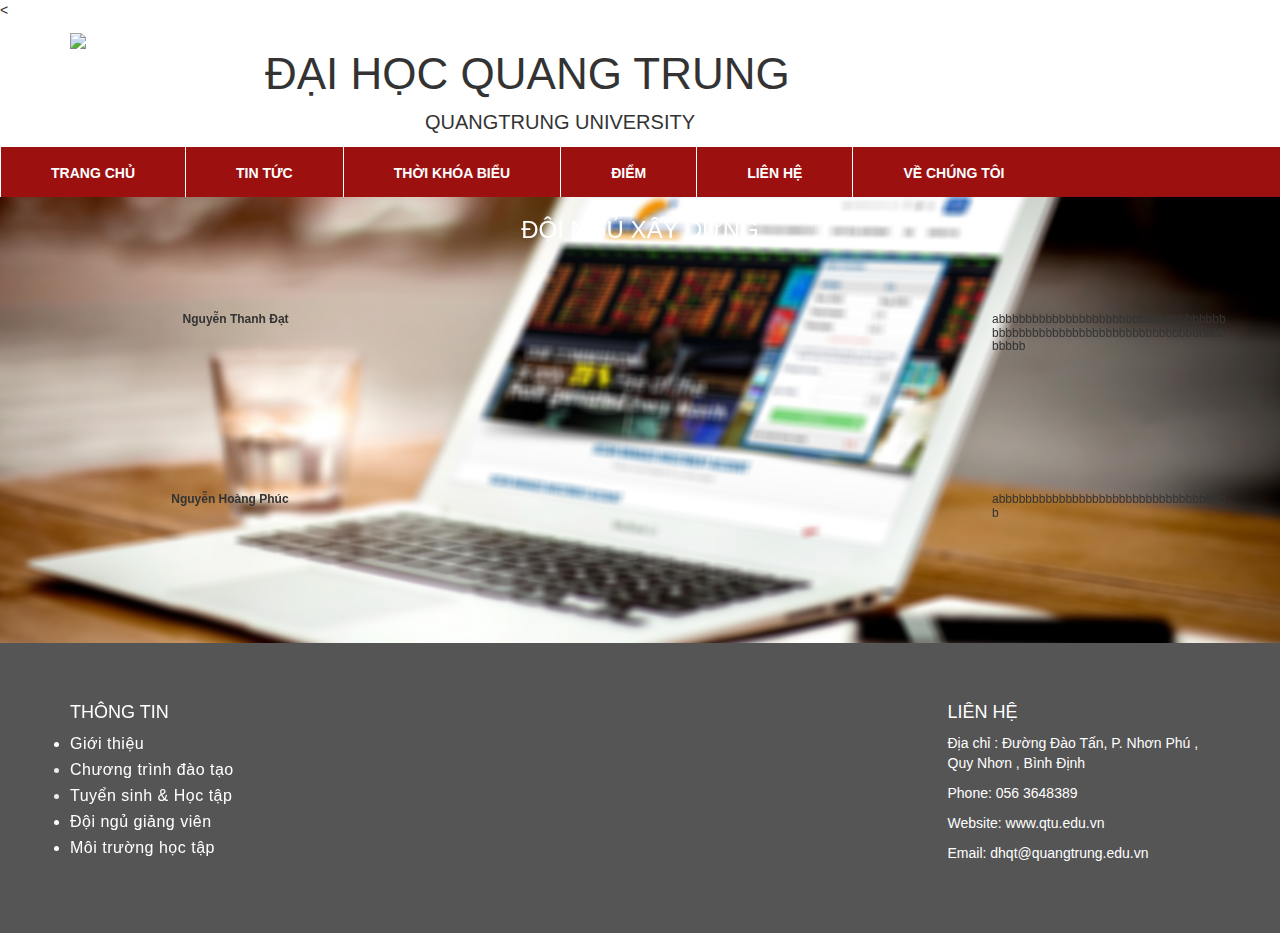
==== commit 299296eb: "update index-about" ====
--- a/about.html
+++ b/about.html
@@ -115,11 +115,11 @@
               <div class="footer-left">
                 <h4>THÔNG TIN</h4>
                   <ul>
-                    <li><i class="fa fa-angle-double-right" aria-hidden="true"><a href="#"> Giới thiệu </a></i></li>
-                    <li><i class="fa fa-angle-double-right" aria-hidden="true"><a href="#"> Chương trình đào tạo</a></i></li>
-                    <li><i class="fa fa-angle-double-right" aria-hidden="true"><a href="#"> Tuyển sinh &amp; Học tập</a></i></li>
-                     <li><i class="fa fa-angle-double-right" aria-hidden="true"><a href="#"> Đội ngủ giảng viên</a></i></li>
-                    <li><i class="fa fa-angle-double-right" aria-hidden="true"><a href="moi-truong-hoc-tap.php"> Môi trường học tập</a></i></li>
+                    <li><a href="#"> Giới thiệu </a></i></li>
+                    <li><a href="#"> Chương trình đào tạo</a></i></li>
+                    <li><a href="#"> Tuyển sinh &amp; Học tập</a></i></li>
+                    <li><a href="#"> Đội ngủ giảng viên</a></i></li>
+                    <li><a href="moi-truong-hoc-tap.php"> Môi trường học tập</a></i></li>
                   </ul>
               </div>
             </div>
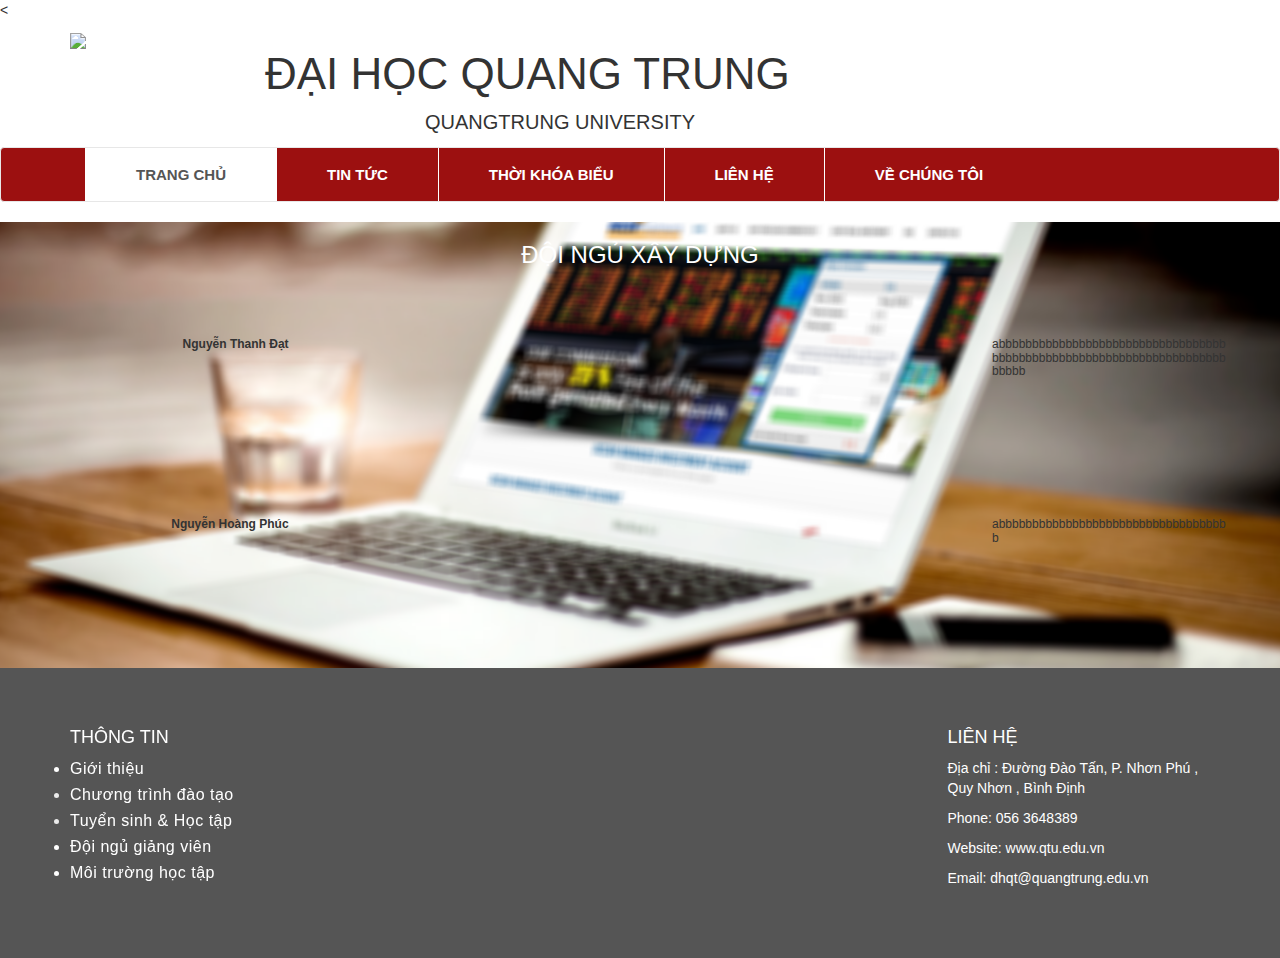
==== commit 3f3f8eaa: "Fix menu" ====
--- a/about.html
+++ b/about.html
@@ -6,6 +6,8 @@
     <link rel="stylesheet" type="text/css" href="css/bootstrap.min.css">
     <link rel="stylesheet" type ="text/css" href="css/font-awesome.min.css">
     <link rel="stylesheet" type="text/css" href="css/main.css">
+    <script src="js/bootstrap.min.js" type="text/javascript" charset="utf-8" async defer></script>
+    <script src="https://ajax.googleapis.com/ajax/libs/jquery/1.11.1/jquery.min.js"></script>
 </head>
 <body>
     <<header class ="top">
@@ -23,17 +25,28 @@
             </div> 
           </div>    
     
-        <div class="menu" style="transform: translate3d(0px, 0px, 0px);">
-          <ul>
-            <li class="active"><a href="#">TRANG CHỦ</a></li>
-            <li><a href="#">TIN TỨC</a></li>
-            <li><a href="#">THỜI KHÓA BIỂU</a></li>
-            <li><a href="#">ĐIỂM</a></li>
-            <li><a href="#">LIÊN HỆ</a></li>
-            <li><a href="#">VỀ CHÚNG TÔI</a></li>
-          </ul>
+        <nav class="navbar navbar-default navbar-fixed" role="navigation">
+        <div class="container">
+          <div class="navbar-header">
+            <button type="button" class="navbar-toggle collapsed" data-toggle="collapse" data-target="#collapse">
+              <span class="sr-only">Toggle navigation</span>
+              <span class="icon-bar"></span>
+              <span class="icon-bar"></span>
+              <span class="icon-bar"></span>
+            </button>
+            <a class="navbar-brand" href="#featured"></a>
+          </div>
+          <div class="collapse navbar-collapse" id="collapse">
+            <ul class="nav navbar-nav navbar-center">
+              <li class="active"><a href="#">TRANG CHỦ</a></li>
+              <li><a href="#">TIN TỨC</a></li>
+              <li><a href="#">THỜI KHÓA BIỂU</a></li>
+              <li><a href="#">LIÊN HỆ</a></li>
+              <li><a href="#">VỀ CHÚNG TÔI</a></li>
+            </ul>        
+          </div>
         </div>
-    </div>
+      </nav>
     </header>
     <div class="about" style="position: relative;z-index: 0;background: url('images/cc.png') no-repeat center / cover fixed;">
             <div class="container">
--- a/css/main.css
+++ b/css/main.css
@@ -3,40 +3,30 @@
     
     padding-top: 10px;
 }
-.menu {
-    min-height: 50px;
-}
-.menu ul {
-    list-style-type: none;
-    margin: 0;
-    padding: 0;
-    overflow: hidden;
+.header-logo a {
+    display: block;
+    width: 100%
+}
+
+/*--menu====*/
+.navbar-default {
     background-color: #9c1010;
-    height: 5rem;
-}
-.menu ul li {
-    display:inline;
-    float: center;
-}
-.menu ul li a {
+    border-color: #e7e7e7;
+}
+.navbar-default .navbar-nav>.active>a, .navbar-default .navbar-nav>.active>a:focus, .navbar-default .navbar-nav>.active>a:hover {
+    color: #555;
+    background-color: #FFF;
+}
+.navbar-nav>li>a {
+    font-size: 15px;
+    font-weight:bold;
+}
+.navbar-default .navbar-nav>li>a {
+    color: #fff;
+    border-left: 1px solid #fff;
+    padding: 9px 50px;
     display: inline-block;
-    color: white;
-    text-align: center;
-    padding: 9px 50px;
-    text-decoration: none;
-}
-.menu ul li a.active {
-    background-color: #4CAF50;
-}
-.menu ul a {
-    text-decoration:none;
-    float:left;
-    background:;
-    color:#fff;
-    font-weight:bold;
-    text-align:center;
-    line-height:35px;
-    border-left:1px solid #fff;
+    line-height: 35px;
 }
 .name {
     font-size: 2rem;
@@ -45,6 +35,8 @@
 h1.n-scl {
     font-size: 44px;
 }
+/*---menu----*/
+/*--foot---*/
 .footer {
     background: #555;
     display: inline;
@@ -87,11 +79,8 @@
 .h4, h4 {
     color: #fff;
 }
-.header-logo a {
-    display: block;
-    width: 100%
-}
-
+/*-----foot----*/
+/*----metrobody---*/
 #mu-service {
     display: inline;
     float: left;
@@ -105,16 +94,16 @@
     width: 100%;
 }
 #mu-service .mu-service-area .mu-service-single {
-    background-color: #01bafd;
+    background-color: #da3513;
     color: #fff;
     display: inline;
     float: left;
     padding: 35px 25px;
     text-align: center;
-    width: 33.33%;
-}
-#mu-service-single{
-width: 33.33%;   
+    width: 31%;
+    margin-right: 10.124px;
+    margin-left: 17px;
+    border-radius: 5px;
 }
 .mu-abtus-counter-single a {
     color: #333333;
@@ -126,8 +115,6 @@
 #mu-service .mu-service-area .mu-service-single:nth-child(3) {
     background-color: #45a0de;
 }
-
-
 #mu-service .mu-service-area .mu-service-single1 {
     background-color: #01bafd;
     color: #fff;
@@ -135,17 +122,49 @@
     float: left;
     padding: 35px 25px;
     text-align: center;
-    width: 33.33%;
-}
-#mu-service-single{
-width: 33.33%;   
-
-}
+    width: 31%;
+    margin-right: 10.124px;
+    margin-left: 17px;
+    border-radius: 5px;
+}
+#mu-service .mu-service-area .mu-service-single1:nth-child(2) {
+    background-color: #cee022;
+}
+#mu-service .mu-service-area .mu-service-single1:nth-child(3) {
+    background-color: #1d2021;
+}
+#mu-service .mu-service-area .mu-service-single2 {
+    background-color: #01bafd;
+    color: #fff;
+    display: inline;
+    float: left;
+    padding: 35px 25px;
+    text-align: center;
+    width: 31%;
+    margin-right: 10.124px;
+    margin-left: 17px;
+    border-radius: 5px;
+}
+#mu-service .mu-service-area .mu-service-single2:nth-child(2) {
+    background-color: #0d2933;
+}
+#mu-service .mu-service-area .mu-service-single2:nth-child(3) {
+    background-color: #d2197e;
+}
+/*----metrobody-----*/
+/*------Counter------*/
 #mu-abtus-counter {
     background-color: #d05552;
     display: inline;
     float: left;
     padding: 100px 0;
+    width: 100%;
+}
+#mu-abtus-counter1 {
+    background-color: #d05552;
+    display: inline;
+    float: left;
+    padding: 0px 0px 250px 0px;
     width: 100%;
 }
 #mu-abtus-counter .mu-abtus-counter-area .mu-abtus-counter-single h4 {
@@ -155,12 +174,6 @@
     margin-bottom: 5px;
     margin-top: 20px;
 }
-#mu-service .mu-service-area .mu-service-single1:nth-child(2) {
-    background-color: #0d2933;
-}
-#mu-service .mu-service-area .mu-service-single1:nth-child(3) {
-    background-color: #1d2021;
-}
 #mu-abtus-counter .mu-abtus-counter-area {
     display: inline;
     float: left;
@@ -173,30 +186,19 @@
     text-align: center;
     width: 100%;
 }
+.mu-abtus-counter-single a:hover {
+    color: #4d4d52;
+}
+.mu-abtus-counter-single p {
+    font-size: 21px;
+    text-transform: uppercase;
+    font-weight: bold;
+}
+/*------Counter------*/
 .top-nav {
     float: right;
    margin-top: 100px
 
-
-}
-span.menu {
-    display: none;
-}
-
-.top-nav ul li{
-    list-style-type:none;
-    display: inline-block;
-    margin: 0 1.3em;
-}   
-.top-nav ul li a {
-    position: relative;
-    display: inline-block;
-    margin: 0;
-    color: #3b3b3b;
-    text-decoration: none;
-    font-weight: 500;
-    font-size: 20px;
-    letter-spacing: 0.5px;
 
 }
 .tintuc {
@@ -227,10 +229,16 @@
 }
 
 .space {
-    padding-bottom: 12em;
+    padding-bottom: 10em;
 }
 .even:hover{
     color: green;
+}
+.event a {
+    color: #fff;
+}
+.event {
+    font-size: 18px;margin-top: 10px;
 }
 .abc {       
      width: 50px;
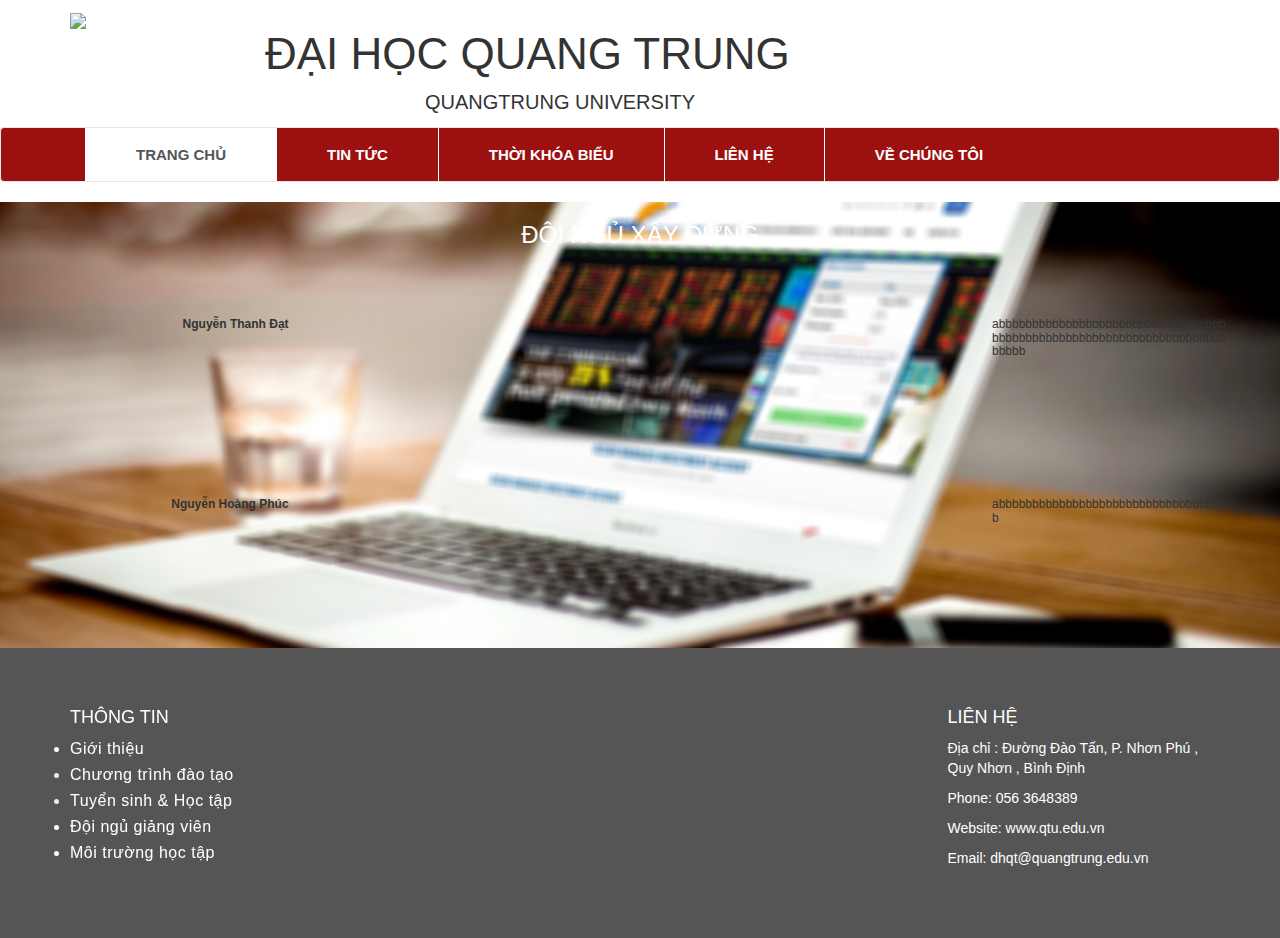
==== commit d9500b2a: "Update about.html" ====
--- a/about.html
+++ b/about.html
@@ -10,7 +10,7 @@
     <script src="https://ajax.googleapis.com/ajax/libs/jquery/1.11.1/jquery.min.js"></script>
 </head>
 <body>
-    <<header class ="top">
+    <header class ="top">
         <div class ="container">
             <div class = "row">
                 <div class ="col-md-2">
@@ -150,4 +150,4 @@
         </div>
     </footer>
 </body>
-</html>+</html>
